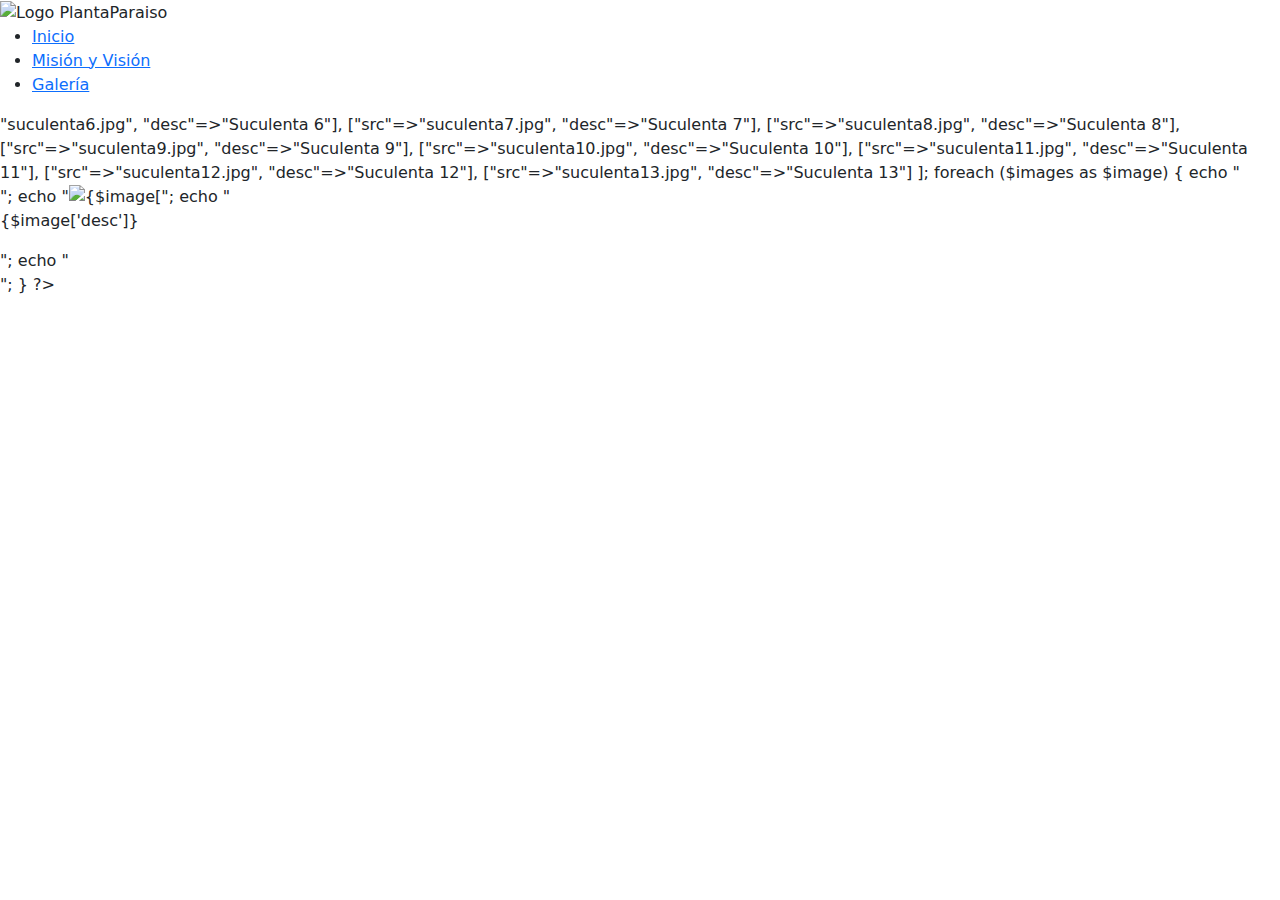
==== galeria.html @ 33828c94 "Primer commit: archivos iniciales" ====
<!DOCTYPE html>
<html lang="es">
<head>
    <meta charset="UTF-8">
    <meta name="viewport" content="width=device-width, initial-scale=1.0">
    <title>PlantaParaiso - Galería</title>
    <link href="https://cdn.jsdelivr.net/npm/bootstrap@5.3.3/dist/css/bootstrap.min.css" rel="stylesheet" integrity="sha384-QWTKZyjpPEjISv5WaRU9OFeRpok6YctnYmDr5pNlyT2bRjXh0JMhjY6hW+ALEwIH" crossorigin="anonymous">
    <link rel="stylesheet" href="styles.css">
</head>
<body>
    <header>
        <img src="logo.png" alt="Logo PlantaParaiso" id="logo">
        <nav>
            <ul>
                <li><a href="index.html">Inicio</a></li>
                <li><a href="mision-vision.html">Misión y Visión</a></li>
                <li><a href="galeria.html">Galería</a></li>
            </ul>
        </nav>
    </header>

    <main class='gallery'>
        <!-- Galería de imágenes -->
        <?php
          $images = [
              ["src"=>"suculenta6.jpg", "desc"=>"Suculenta 6"],
              ["src"=>"suculenta7.jpg", "desc"=>"Suculenta 7"],
              ["src"=>"suculenta8.jpg", "desc"=>"Suculenta 8"],
              ["src"=>"suculenta9.jpg", "desc"=>"Suculenta 9"],
              ["src"=>"suculenta10.jpg", "desc"=>"Suculenta 10"],
              ["src"=>"suculenta11.jpg", "desc"=>"Suculenta 11"],
              ["src"=>"suculenta12.jpg", "desc"=>"Suculenta 12"],
              ["src"=>"suculenta13.jpg", "desc"=>"Suculenta 13"]
          ];

          foreach ($images as $image) {
              echo "<div class='gallery-item'>";
              echo "<img src='{$image['src']}' alt='{$image['desc']}'>";
              echo "<p>{$image['desc']}</p>";
              echo "</div>";
          }
          ?>
      </main>

      <!-- Footer igual que en los otros archivos -->
      </footer>

<script src="https://cdn.jsdelivr.net/npm/bootstrap@5.3.3/dist/js/bootstrap.bundle.min.js" integrity="sha384-YvpcrYf0tY3lHB60NNkmXc5s9fDVZLESaAA55NDzOxhy9GkcIdslK1eN7N6jIeHz" crossorigin="anonymous"></script>
</body>
</html>
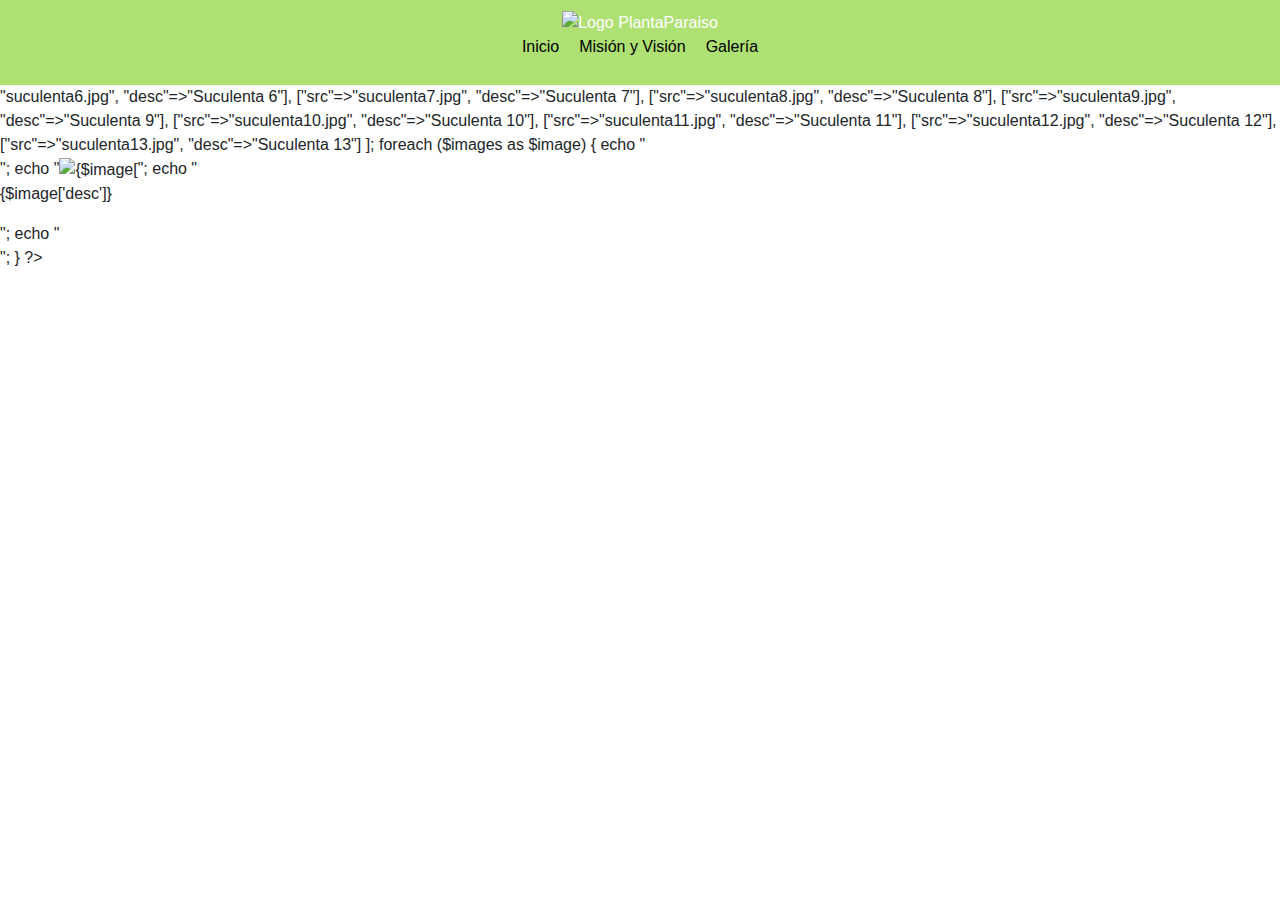
==== commit aed489c5: "Descripción de los cambios realizados" ====
--- a/galeria.html
+++ b/galeria.html
@@ -5,7 +5,7 @@
     <meta name="viewport" content="width=device-width, initial-scale=1.0">
     <title>PlantaParaiso - Galería</title>
     <link href="https://cdn.jsdelivr.net/npm/bootstrap@5.3.3/dist/css/bootstrap.min.css" rel="stylesheet" integrity="sha384-QWTKZyjpPEjISv5WaRU9OFeRpok6YctnYmDr5pNlyT2bRjXh0JMhjY6hW+ALEwIH" crossorigin="anonymous">
-    <link rel="stylesheet" href="styles.css">
+    <link rel="stylesheet" href="style.css">
 </head>
 <body>
     <header>
--- a/style.css
+++ b/style.css
@@ -0,0 +1,54 @@
+body {
+    font-family: Arial, sans-serif;
+}
+
+header {
+    background-color: #aee073;
+    color: white;
+    padding: 10px 0;
+    text-align: center;
+}
+
+header h1 {
+    display: flex;
+    align-items: center;
+    justify-content: center;
+}
+
+
+header h1 img {
+    margin-right: 10px;
+}
+
+nav ul {
+    list-style: none;
+    padding: 0;
+    display: flex;
+    justify-content: center;
+}
+
+
+nav ul li {
+    margin: 0 10px;
+}
+
+
+nav ul li a {
+    color: rgb(0, 0, 0);
+    text-decoration: none;
+}
+
+.carousel img {
+    width: 100%;
+}
+
+.additional-images img,
+.gallery-item img {
+    width: 100%;
+}
+
+footer {
+    background-color: #5a5959;
+    color: white;
+    text-align: center;
+}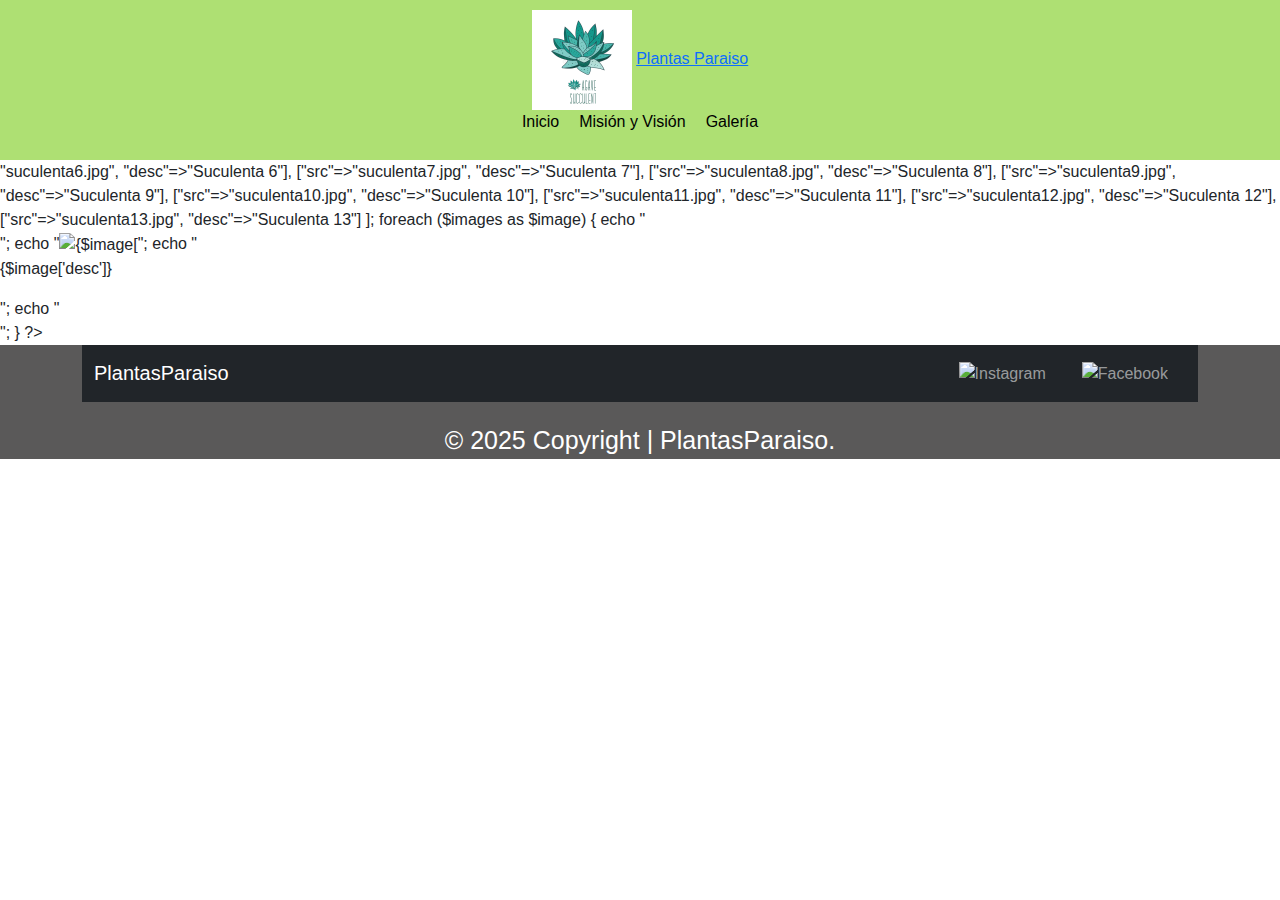
==== commit 15eb66dd: "Descripción de los cambios realizados2" ====
--- a/galeria.html
+++ b/galeria.html
@@ -9,7 +9,8 @@
 </head>
 <body>
     <header>
-        <img src="logo.png" alt="Logo PlantaParaiso" id="logo">
+        <img src="./img/logo.jpg" alt="Logo PlantaParaiso" style="width: 100px; height: 100px";>
+        <a href="index.html">Plantas Paraiso</a>
         <nav>
             <ul>
                 <li><a href="index.html">Inicio</a></li>
@@ -42,8 +43,29 @@
           ?>
       </main>
 
-      <!-- Footer igual que en los otros archivos -->
-      </footer>
+      <footer>
+        <div class="container">
+            <nav class="navbar navbar-expand-lg navbar-dark bg-dark">
+                <div class="container-fluid">
+                    <a class="navbar-brand" href="#">PlantasParaiso</a>
+                    <button class="navbar-toggler" type="button" data-bs-toggle="collapse" data-bs-target="#navbarNav" aria-controls="navbarNav" aria-expanded="false" aria-label="Toggle navigation">
+                        <span class="navbar-toggler-icon"></span>
+                    </button>
+                    <div class="collapse navbar-collapse justify-content-end" id="navbarNav">
+                        <ul class="navbar-nav">
+                            <li class="nav-item">
+                                <a class="nav-link" href="https://www.instagram.com/" target="_blank"><img src="https://img.icons8.com/?size=30&id=Xy10Jcu1L2Su&format=png&color=000000" alt="Instagram"></a>
+                            </li>
+                            <li class="nav-item">
+                                <a class="nav-link" href="https://www.facebook.com/" target="_blank"><img src="https://img.icons8.com/?size=30&id=118497&format=png&color=000000" alt="Facebook"></a>
+                            </li>
+                        </ul>
+                    </div>
+                </div>
+            </nav>
+            <p style="font-size: 25px; text-align: center; margin-top: 20px;">© 2025 Copyright | PlantasParaiso.</p>
+        </div>
+    </footer>
 
 <script src="https://cdn.jsdelivr.net/npm/bootstrap@5.3.3/dist/js/bootstrap.bundle.min.js" integrity="sha384-YvpcrYf0tY3lHB60NNkmXc5s9fDVZLESaAA55NDzOxhy9GkcIdslK1eN7N6jIeHz" crossorigin="anonymous"></script>
 </body>
